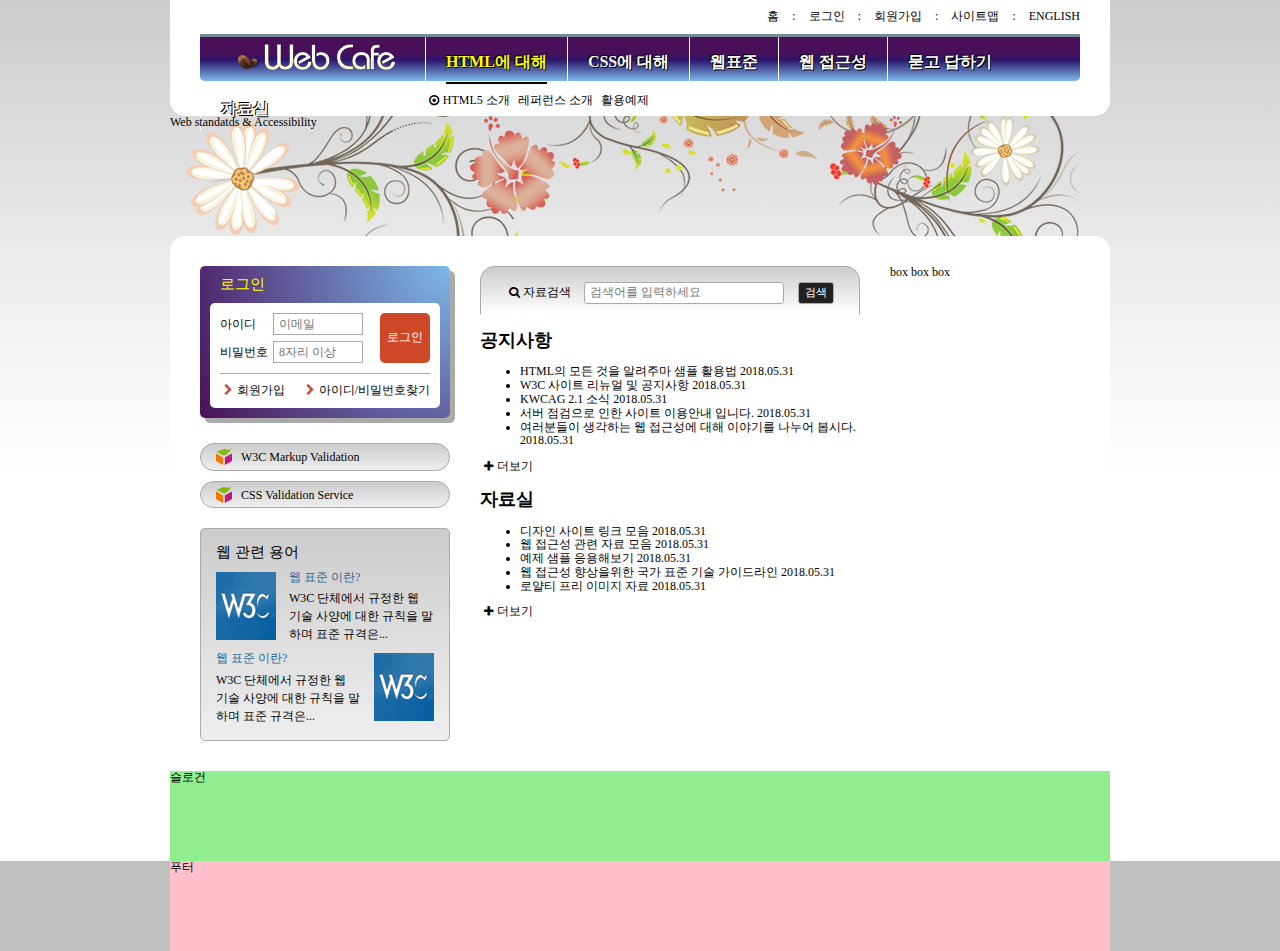
==== index.html @ 747161dc "공지사항 및 자료실 마크업" ====
<!DOCTYPE html>
<html lang="ko">
<head>
    <meta charset="UTF-8">
    <title>웹카페-HTML5, CSS3, 웹표준, 웹접근성</title>
    <link rel="stylesheet" href="css/style.css">
</head>
<body>
    <div class="contaiber">
        <header class="header">
            <h1 class="logo"><a href="#"><img src="./images/logo.png" alt="Web cafe"></a></h1>
              <ul class="member">
                  <li><a href="#">홈</a><span class="divider" aria-hidden="true">:</span></li>
                  <li><a href="#">로그인</a><span class="divider" aria-hidden="true">:</span></li>
                  <li><a href="#">회원가입</a><span class="divider" aria-hidden="true">:</span></li>
                  <li><a href="#">사이트맵</a><span class="divider" aria-hidden="true">:</span></li>
                  <li><a href="#">english</a></li>
              </ul>
              <!-- <ul class="member">
                <li class="first"><a href="#">홈</a></li>
                <li><a href="#">로그인</a></li>
                <li><a href="#">회원가입</a></li>
                <li><a href="#">사이트맵</a></li>
                <li><a href="#">english</a></li>
            </ul> -->
            <nav class="navigation">
                <h2 class="a11y-hidden">메인 메뉴</h2>
                <ul class="menu reset-list" >
                  <li class="menu-item menu-act">
                    <a  href="#" role="button" class="menu-item-button">HTML에 대해</a>
                    <ul class="sub-menu sub-menu1 reset-list">
                      <li>
                        <a class="icon-dot-circled" href="#">HTML5 소개</a>
                      </li>
                      <li>
                        <a href="#">레퍼런스 소개</a>
                      </li>
                      <li>
                        <a href="#">활용예제</a>
                      </li>
                    </ul>
                  </li>
                  <li class="menu-item">
                    <a  href="#" role="button" class="menu-item-button">CSS에 대해</a>
                    <ul class="sub-menu sub-menu2 reset-list">
                      <li>
                        <a href="#">CSS 소개</a>
                      </li>
                      <li>
                        <a href="#">CSS2 VS CSS3</a>
                      </li>
                      <li>
                        <a href="#">CSS 애니메이션</a>
                      </li>
                      <li>
                        <a href="#">CSS Framework</a>
                      </li>
                    </ul>
                  </li>
                  <li class="menu-item">
                    <a  href="#" role="button" class="menu-item-button">웹표준</a>
                    <ul class="sub-menu sub-menu3 reset-list">
                      <li>
                        <a href="#">웹표준 이란?</a>
                      </li>
                      <li>
                        <a href="#">W3C</a>
                      </li>
                      <li>
                        <a href="#">HTML5의 현재와 미래</a>
                      </li>
                    </ul>
                  </li>
                  <li class="menu-item">
                    <a  href="#" role="button" class="menu-item-button">웹 접근성</a>
                    <ul class="sub-menu sub-menu4 reset-list">
                      <li>
                        <a href="#" class="icon-dot-circled">웹 접근성의 개요</a>
                      </li>
                      <li>
                        <a href="#" class="icon-dot-circled">장애 환경의 이해</a>
                      </li>
                      <li>
                        <a href="#" class="icon-dot-circled">장차법</a>
                      </li>
                      <li>
                        <a href="#" class="icon-dot-circled">웹 접근성 품질마크</a>
                      </li>
                    </ul>
                  </li>
                  <li class="menu-item">
                    <a  href="#" role="button" class="menu-item-button">묻고 답하기</a>
                    <ul class="sub-menu sub-menu5 reset-list">
                      <li>
                        <a href="#">묻고 답하기</a>
                      </li>
                      <li>
                        <a href="#">FAQ</a>
                      </li>
                      <li>
                        <a href="#">1대1 질문</a>
                      </li>
                      <li>
                        <a href="#">웹표준</a>
                      </li>
                      <li>
                        <a href="#">웹 접근성</a>
                      </li>
                    </ul>
                  </li>
                  <li class="menu-item">
                    <a  href="#" role="button" class="menu-item-button">자료실</a>
                    <ul class="sub-menu sub-menu6 reset-list">
                      <li>
                        <a href="#">공개 자료실</a>
                      </li>
                      <li>
                        <a href="#">이미지 자료실</a>
                      </li>
                      <li>
                        <a href="#">웹표준 자료실</a>
                      </li>
                      <li>
                        <a href="#">웹 접근성 자료실</a>
                      </li>
                    </ul>
                  </li>
                </ul>
            </nav>
        </header>
        <div class="visual">
            <div class="visual-text">
                Web standatds &amp; Accessibility
            </div>
        </div>
        <main class="main">
          <div class="group group1">
            <section class="login">
              <h2 class="login-heading">로그인</h2>
              <form method="POST" action="https://formspree.io/seulbinim@gmail.com" class="login-form">
                <fieldset>
                  <legend>회원 로그인 폼</legend>
                  <div class="user-email">
                    <label for="userEmail">아이디</label>
                    <input type="email" id="userEmail" name="userEmail" required placeholder="이메일">
                  </div>
                  <div class="user-pw">
                    <label for="userPw">비밀번호</label>
                    <input type="password" id="userPw" name="userPw" required placeholder="8자리 이상">
                  </div>
                  <button type="submit" class="btn-login">로그인</button>
                </fieldset>
              </form>
              <ul class="member-service">
                <li><span class="icon-right-open"></span><a href="#">회원가입</a></li>
                <li><span class="icon-right-open"></span><a href="#">아이디/비밀번호찾기</a></li>
              </ul>
            </section>
            <section class="vaildation">
              <h2 class="a11y-hidden">유효성 검사 배너</h2>
              <ul class="validation-list">
                <li>
                  <a href="https://validator.w3.org/" target="_blank" title="마크업 유효성 검사 사이트로 이동(새창)">
                    W3C Markup Validation
                  </a>
                </li>
                <li>
                  <a href="https://jigsaw.w3.org/css-validator/" target="_blank" title="CSS 유효성 검사 사이트로 이동(새창)">
                    CSS Validation Service
                  </a>
                </li>
              </ul>
             </section>
             <section class="term">
              <h2 class="term-heading">웹 관련 용어</h2>
              <dl class="term-list">             
                <div>
                  <dt class="term-list-subject">웹 표준 이란?</dt>
                  <dd class="term-list-thumbnail">
                    <img src="images/web_standards.gif" alt="W3C 로고">
                  </dd>
                  <dd class="term-list-brief">
                    W3C 단체에서 규정한 웹 기술 사양에 대한 규칙을 말하며 표준 규격은...
                  </dd>
                </div>
                <div>
                  <dt class="term-list-subject">웹 표준 이란?</dt>
                  <dd class="term-list-thumbnail">
                    <img src="images/web_standards.gif" alt="W3C 로고">
                  </dd>
                  <dd class="term-list-brief">
                    W3C 단체에서 규정한 웹 기술 사양에 대한 규칙을 말하며 표준 규격은...
                  </dd>
                </div>
              </dl>
            </section>
          </div>
            <div class="group group2">
              <section class="search-form">
                <h2 class="a11y-hidden">검색</h2>
                <form method="POST" action="https://formspree.io/seulbinim@gmail.com"></form>
                <fieldset>
                  <legend>검색 폼</legend>
                  <div class="flexbox">
                    <label for="search"><span class="icon-search"></span>자료검색</label>
                    <input type="search" id="search" name="search" required placeholder="검색어를 입력하세요">
                    <button type="submit" class="btn-search">검색</button>
                  </div>
                </fieldset>
              </section>
              <div class="board">
                <section class="notice tab-act">
                  <h2 class="tab notice-heading" id="notice-heading">공지사항</h2>
                  <ul class="notice-list">
                    <li>
                      <a href="#">HTML의 모든 것을 알려주마 샘플 활용법</a>
                      <time datetime="2018-05-31T13:53:45">2018.05.31</time>
                    </li>
                    <li>
                      <a href="#">W3C 사이트 리뉴얼 및 공지사항</a>
                      <time datetime="2018-05-31T13:53:45">2018.05.31</time>
                    </li>
                    <li>
                      <a href="#">KWCAG 2.1 소식</a>
                      <time datetime="2018-05-31T13:53:45">2018.05.31</time>
                    </li>
                    <li>
                      <a href="#">서버 점검으로 인한 사이트 이용안내 입니다.</a>
                      <time datetime="2018-05-31T13:53:45">2018.05.31</time>
                    </li>
                    <li>
                      <a href="#">여러분들이 생각하는 웹 접근성에 대해 이야기를 나누어 봅시다.</a>
                      <time datetime="2018-05-31T13:53:45">2018.05.31</time>
                    </li>
                  </ul>
                  <a href="#" class="icon-plus notice-more" title="공지사항" aria-labelledby="notice-heading">더보기</a>
                </section>
                <section class="pds">
                  <h2 class="tab pds-heading" id="pds-heading">자료실</h2>
                  <ul class="pds-list">
                    <li>
                      <a href="#">디자인 사이트 링크 모음</a>
                      <time datetime="2018-05-31T13:53:45">2018.05.31</time>
                    </li>
                    <li>
                      <a href="#">웹 접근성 관련 자료 모음</a>
                      <time datetime="2018-05-31T13:53:45">2018.05.31</time>
                    </li>
                    <li>
                      <a href="#">예제 샘플 응용해보기</a>
                      <time datetime="2018-05-31T13:53:45">2018.05.31</time>
                    </li>
                    <li>
                      <a href="#">웹 접근성 향상을위한 국가 표준 기술 가이드라인</a>
                      <time datetime="2018-05-31T13:53:45">2018.05.31</time>
                    </li>
                    <li>
                      <a href="#">로얄티 프리 이미지 자료</a>
                      <time datetime="2018-05-31T13:53:45">2018.05.31</time>
                    </li>
                  </ul>
                  <a href="#" class="icon-plus pds-more" title="자료실" aria-labelledby="pds-heading">더보기</a>
                </section>
              </div>
            </div>
            <div class="group group3">
              <span>box</span>
              <span>box</span>
              <span>box</span>
            </div>
        </main>
        <article class="slogan">슬로건</article>
        <footer class="footer">
            <div class="footer-content">푸터</div>
        </footer>
    </div>
</body>
</html>
---- css/style.css ----
@import url(//spoqa.github.io/spoqa-han-sans/css/SpoqaHanSansNeo.css);
@import url(./fontello.css);
@import url(./normalize.css);

/* 숨김 컨텐츠 */
.a11y-hidden, legend{
    background-color: burlywood;
    /* display: none; 잘못된 방법*/
    position: absolute;
    /* top: -9999px; */
    width: 1px;
    height: 1px;
    margin: -1px;
    overflow: hidden;
    clip: rect(0 0 0 0);
    clip-path: polygon(0 0, 0 0, 0 0); /*점안보이게하기위해*/
}
/* 스타일 초기화 */
.reset-list{
    list-style: none;
    margin: 0;
    padding-left: 0;
}
html{
    font-size: 10px;
}
body{
    font-size: 1.2rem;
    font-family: 'Spoqa Han Sans Neo', 'sans-serif'; 
    font-weight: 300;
    background: url(./images/bg_flower.png) no-repeat 50% 0, 
    linear-gradient(180deg,#ccc 0%, #eee 30%, #fff 50%, #fff 100%); /**/
    background-color: #ccc; /*유지보수를 위해 밑에넣는다 개별속성으로 넣는다*/
}
body *, body *::before, body *::after{
    box-sizing: border-box;
}
/* 링크 스타일 */
a{
    text-decoration: none;
    color: inherit;
}
.header, .visual, .main, .slogan, .footer-content{
    width: 940px;
    margin: 0 auto;
}
/* 헤더 */
.header{
    background-color: #fff;
    /* height: 10vh; */
    /* border-top: 1px solid transparent; */
    position: relative;
    padding: 0 30px 35px;
    border-radius: 0 0 15px 15px;
}  
/* 로고 */
.logo{
    margin: 0;
    position: absolute;
    top: 41px;
    left: 64px;
    font-size: 100%;
    line-height: 1;
}

/* .logo a, .logo img{
    display: block;
} */
/* 안내링크 */
.member{
    margin: 0;
    list-style: none;
    padding-left: 0;
    text-align: right;
    font-size: 0;
    padding:  5px 0;
    position: relative;
    right: -10px;
}
.member li{
    display: inline-block;
    font-size: 1.2rem;
}
/* .member li::before{
    content: ":";
} */
.member a{
    display: inline-block;
    padding: 5px 10px;
    text-transform: uppercase;
}
.divider{
    margin: 0 3px;
}
/* .member li:nth-child(n+2)::before{
    content: "|" ;
} */
/* .first::before{
    content: none !important;
} */
/* 메인메뉴 */
.menu{
    /* box-shadow: 0 -3px 0 0 lightslategray;  y축을 음수로 해야 올라온다 */
    border-top:  3px solid lightslategray;
    background: #7db9e8 linear-gradient(to bottom, #491059 0%,#491059 24%,#491059 37%,#2b146d 52%,#7db9e8 100%); 
    border-radius: 0 0 5px 5px;  /*x축/ y축*/
    height: 47px;
    /* padding-left: 225px; */
}
.menu a{
    outline: 0;
}
.menu-item{
    position: relative;
    float: left;
    border-left: 1px solid #fff;
}
.menu-item-button{
    padding: 2px 20px 0;
    line-height: 45px;
    display: block;
    color:#fff;
    font-size: 1.6rem;
    font-weight: 700;
    text-shadow: 1px 1px 0 #000, -1px -1px 0 #000;
}
.menu-act .menu-item-button{
    color: #ff0;
    /* border-bottom:  2px solid #000; */
}
.menu-act .menu-item-button::after{
    content: "";
    display: block;
    background-color: #000;
    height: 2px;
    margin-top: -2px;
} 
.menu-item:first-child{
    margin-left: 225px;
}
.sub-menu{
    position: absolute;
    display: none;
    top: 47px;
    white-space: nowrap; /*공백처리*/
}
.menu-act .sub-menu{
    display: block;
}
.sub-menu1, .sub-menu2, .sub-menu3{
    /* display: block; */
    /* top: 0; */
    left: 0;
}
.sub-menu4, .submenu5, .submenu6{
    /* display: block; */
    /* top: 0; */
    right: 0;
}

.sub-menu li{
    display: inline-block;
}
/* .sub-menu a::before{
    content: "/f192";
}
.sub-menu a:hover::before, .sub-menu a:focus::before{
    content: '\e800';
} */
.sub-menu a{
    display: inline-block;
    padding: 10px 0 8px;
    margin-right: 5px;
}
.sub-menu a:hover, .sub-menu a:focus{
    color: #f00;
}
/* 비주얼 애니메이션 */
@keyframes textAni{
    0%{     /*애니메이션 구간*/
        font-size: 12px;
        color: rgba(0,0,0,0);  /*마지막이 투명도*/
        /* padding: 0; */
        /* position: absolute; */
        /* top: 0;
        left: 0; */
        transform: translate(0,0);
    }
    100%{
        font-size: 24px;
        color: rgba(0,0,0,1);
        /* padding: 75px 0 0 400px; */
        /* top: 75px;
        left: 400px; */
        transform: translate(400px,75px);
    }
}
@keyframes bgAni{
    0%{
        opacity:1;
    }
    100%{
        opacity: 0;
    }
}
.visual{
    /* background-color: salmon; */
    height: 120px;
    position: relative;
}
.visual::before, .visual::after{
    content: "";
    position: absolute;
    top: 0;
    left: 0;
    width: 100%;
    height: 100%;
    background-repeat: no-repeat;
    animation-name: bgAni;
    animation-duration: 2000ms;
    /* animation-iteration-count: 3; */
    animation-iteration-count: infinite;  /*반복*/
    animation-direction: alternate;
}
.visual::before{
    background-image: url(./images/ani_flower_01.png), url(./images/ani_flower_02.png);
    background-position: 0 -10px, 670px 0; /*시작점*/
}
.visual::after{
    /* background: url(./images/ani_flower_03.png) no-repeat 300px 0, 
    url(./images/ani_flower_04.png) no-repeat 800px 0; 시작점 */
    background-image: url(./images/ani_flower_03.png), url(./images/ani_flower_04.png);
    background-position: 300px 0, 800px 0; /*시작점*/
    animation-delay: 1000ms;
}
.visual-text{
    font-family: Georgia, 'Times New Roman', Times, serif;
    position: absolute;
    z-index: 10;
    animation-name: textAni;
    animation-duration: 2000ms;  /*실행시간*/
    animation-fill-mode: forwards;  /*끝난상태로 유지*/
    /* width: 500px; */
    /* display: inline-block; */
}
/* 메인콘텐츠 */
.main{
    background-color: #fff;
    border-radius: 15px 15px 0 0;
    /* height: 60vh; */
    /* border: 10px solid green; */
    /* overflow: hidden; */ 
    /* padding: 30px 15px;  30은 위아래 0은 양옆 */
    /* margin:30 15px; */
    /* width: 910px; */
    /* box-sizing: border-box; */
    display: flex;
    flex-direction: row;
    justify-content: space-between;
    padding: 30px;
    min-height: 400px;
    /* align-items: center;  */
}
/* .main::after{
    content: "";
    display: block;
    clear: both;
} */
/* .group{
    height: 60vh;
    margin: 0 15px;
}*/
.group1{
    /* background-color: violet; */
    /* float: left; */
    width: 250px;
    /* border: 2px solid red; */
    /* background-color: cornflowerblue; */
}
.group2{
    /* background-color: aqua; */
    width: 380px;
    /* float: left; */
    /* order: -1 */
}
.group3{
    /* background-color: sandybrown; */
    /* float: left; */
    width: 190px;
}
/* 로그인 */
.login{
    background: radial-gradient(circle at right top, #7db9e8, #491059 );
    border-radius: 5px;
    box-shadow: 5px 5px 0 0 #aaa;
    padding: 10px;
}
.login-heading{
    margin: 0;
    font-size: 1.5rem;
    font-weight: 500;
    color: #ff0;
    text-indent:  10px;
}
.login-form{
    background: #fff;
    border-radius: 5px 5px 0 0;
    padding: 10px 10px 0 10px;
    margin-top: 10px;
}
.login-form fieldset{
    margin: 0;
    padding: 0 0 10px 0;
    border: 0;
    border-bottom: 1px solid #aaa;
    position: relative;
}
.user-pw{
    margin-top: 6px;
}
.login-form label{
    display: inline-block;
    width: 50px;
}
.login-form input{
    width: 90px;
    height: 22px;
    padding: 1px 1px 1px 5px;
    border: 1px solid #aaa;
}
.btn-login{
    position: absolute;
    top: 0;
    right: 0;
    background-color: #ce4827;
    padding: 0;
    border: 0;
    color: #fff;
    width: 50px;
    height: 50px;
    border-radius: 5px;
}
.member-service{
    background-color: #fff;
    padding: 5px 10px;
    margin: 0;
    list-style-type: none;
    border-radius: 0 0 5px 5px;
    display: flex;
    justify-content: space-between;
}
.member-service a{
    display: inline-block;
    padding: 5px 0;
}
.member-service .icon-right-open{
    color: #ce4827;
}
/* 유효성 검사 배너 */
.validation-list{
    margin: 25px 0 0 0 ;
    padding-left: 0;
    list-style-type: none;
}
.validation-list a{ /*a로 해야 전체가 링크로 된다*/
    display: block;
    border: 1px solid #aaa;
    border-radius: 20px;
    margin-top: 10px;
    padding: 7px 5px 5px 40px;
    background: url(./images/validation_icon.png) no-repeat 15px 50%,
    linear-gradient(180deg, #ccc, #eee);
    background-color: #ccc;
}
/*웹 관련 용어*/
.term{
    margin-top: 20px;
    background: #ccc linear-gradient(180deg, #ccc, #eee);
    border: 1px solid #aaa;
    border-radius: 5px;
    padding: 15px ;
}
.term-heading{
    margin: 0;
    font-size: 1.5rem;
    font-weight: 500;
}
.term-list{
    margin: 10px 0 0 0;
}
.term-list-thumbnail, .term-list-brief{
    margin-left: 0;
}
.term-list-subject, .term-list-brief{
    width: 145px;
}
.term-list-subject{
    color: #296897;
    margin-top: -1px;
}
.term-list-brief{
    margin-top: 5px;
    line-height: 1.5;
    /* text-align: justify; */
}
.term-list > div::after{
    content: "";
    display: block;
    clear: both;
}
.term-list > div{ /*직계자식*/
    /* overflow:hidden; */
    margin-top: 10px;
}
.term-list img{
    /* display: block; */
    vertical-align: top;
}
.term-list div:nth-child(odd) .term-list-subject,
.term-list div:nth-child(odd) .term-list-brief{
    float: right;
}
.term-list div:nth-child(odd) .term-list-thumbnail{
    float: left;
}
.term-list div:nth-child(even) .term-list-subject,
.term-list div:nth-child(even) .term-list-brief{
    float: left;
}
.term-list div:nth-child(even) .term-list-thumbnail{
    float: right;
}
/* 검색 폼 */
.search-form{
    background:#ccc linear-gradient(180deg, #ccc, #fff);
    border: 1px solid #aaa;
    border-bottom-color: #fff;
    padding: 15px 25px 10px;
    border-radius: 15px 15px 0 0;
}
.search-form fieldset{
    margin: 0;
    padding: 0;
    border: 0;
    
    
}
.search-form .flexbox{
    display: flex;
    justify-content: space-between;
    align-items: center;

}
.search-form input{
    width: 200px;
    border: 1px solid #aaa;
    padding: 1px 1px 1px 5px;
    height: 22px;
    border-radius: 3px;
}
.btn-search{
    border: 1px solid #aaa;
    border-radius: 3px;
    background-color: #212121;
    color: #fff;
    padding: 3 10px;
    height: 22px;
    font-size: 1.1rem;
}
/* 플렉스 박스 배치 */
/* .group3{
    display: flex;
    justify-content: space-between;
    background-color: yellow;
} */
/* .group3::before{
    content: "";
}
.group3 span{
    border: 1px solid red;

}
.group3 span:nth-child(n+2){
    margin-left: auto;
} */
/* 슬로건 */
.slogan{
    background-color: lightgreen;
    height: 10vh;
    /* clear: both; float랑 겹치지 않게 하기위해
    margin-top: 200px; */
}
/* .slogan::before{
    content: "첫번째 자식요소입니다.";
}
.slogan::after{
    content: "마지막 자식요소입니다.";
} */


.footer{
    background-color: silver;
}

.footer-content{
    background-color: pink;
    height: 10vh;
}
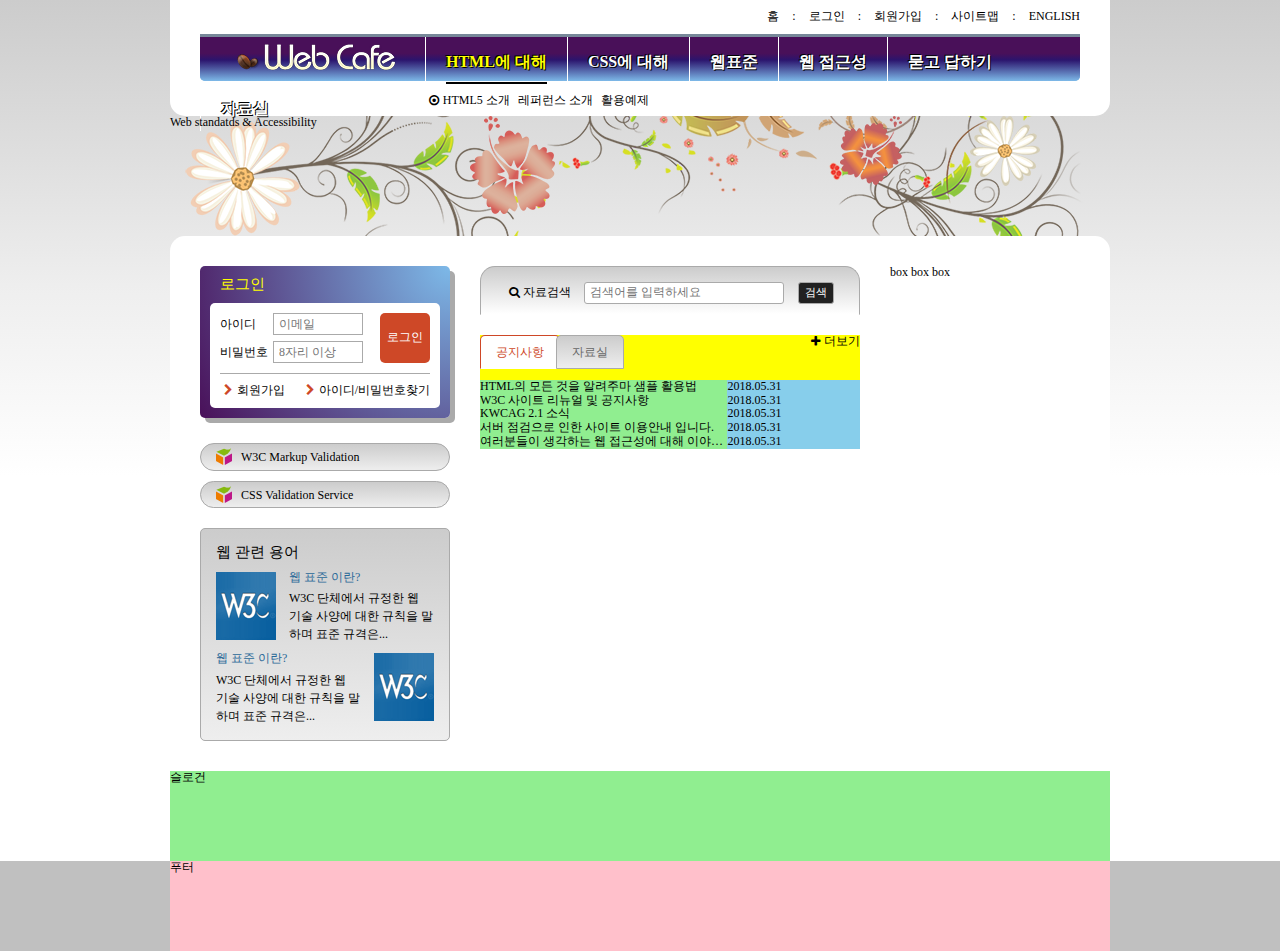
==== commit dec73c0e: "공지사항 및 자료실 디자인 일부 완성" ====
--- a/index.html
+++ b/index.html
@@ -210,7 +210,7 @@
               </section>
               <div class="board">
                 <section class="notice tab-act">
-                  <h2 class="tab notice-heading" id="notice-heading">공지사항</h2>
+                  <h2 class="tab notice-heading" id="notice-heading" tabindex="0">공지사항</h2>
                   <ul class="notice-list">
                     <li>
                       <a href="#">HTML의 모든 것을 알려주마 샘플 활용법</a>
@@ -236,7 +236,7 @@
                   <a href="#" class="icon-plus notice-more" title="공지사항" aria-labelledby="notice-heading">더보기</a>
                 </section>
                 <section class="pds">
-                  <h2 class="tab pds-heading" id="pds-heading">자료실</h2>
+                  <h2 class="tab pds-heading" id="pds-heading" tabindex="0">자료실</h2>
                   <ul class="pds-list">
                     <li>
                       <a href="#">디자인 사이트 링크 모음</a>
--- a/css/style.css
+++ b/css/style.css
@@ -483,6 +483,71 @@
 .group3 span:nth-child(n+2){
     margin-left: auto;
 } */
+/*공지사항 및 자료실*/
+.board{
+    background-color: yellow;
+    position: relative;
+    padding-top: 45px;
+    margin-top: 20px;
+}
+.notice-list, .notice-more, .pds-more, .pds-list{
+    display: none;
+}
+.tab-act .notice-list, .tab-act .notice-more,
+.tab-act .pds-list, .tab-act .pds-more{
+    display: block;
+}
+.tab{
+    border: 1px solid #aaa;
+    border-radius: 5px 5px 0 0;
+    background: #ccc linear-gradient(180deg, #ccc, #eee);
+    font-size: 1.2rem;
+    font-weight: 400;
+    color: #666;
+    padding: 10px 15px 8px;
+    margin: 0;
+    position: absolute;
+    top: 0;
+    cursor: pointer;
+}
+.tab-act .tab{
+    color: #ce4827;
+    background: #fff;
+    border-color: #ce4827 #ce4827 #fff #ce4827;
+}
+.notice-heading{
+    left: 0;
+}
+.pds-heading{
+    left: 76px;
+}
+.notice-list, .pds-list{
+    list-style-type: none;
+    padding-left: 0;
+    margin: 0;
+    background-color: skyblue;
+}
+.notice-list li, .pds-list li{
+    display: flex;
+    /* justify-content: space-between; */
+}
+.notice-list a, .pds-list a{
+    background-color: lightgreen;
+    /* margin-right: auto; */
+    /* flex-grow: 1; */
+    text-overflow: ellipsis;
+    white-space: nowrap;
+    overflow: hidden;
+    width: 280px;
+}
+.notice-list time, .pds-list time{
+    width: 150px;
+}
+.notice-more, .pds-more{  /*.board > section > a*/
+    position: absolute;
+    top: 0;
+    right: 0;    
+}
 /* 슬로건 */
 .slogan{
     background-color: lightgreen;
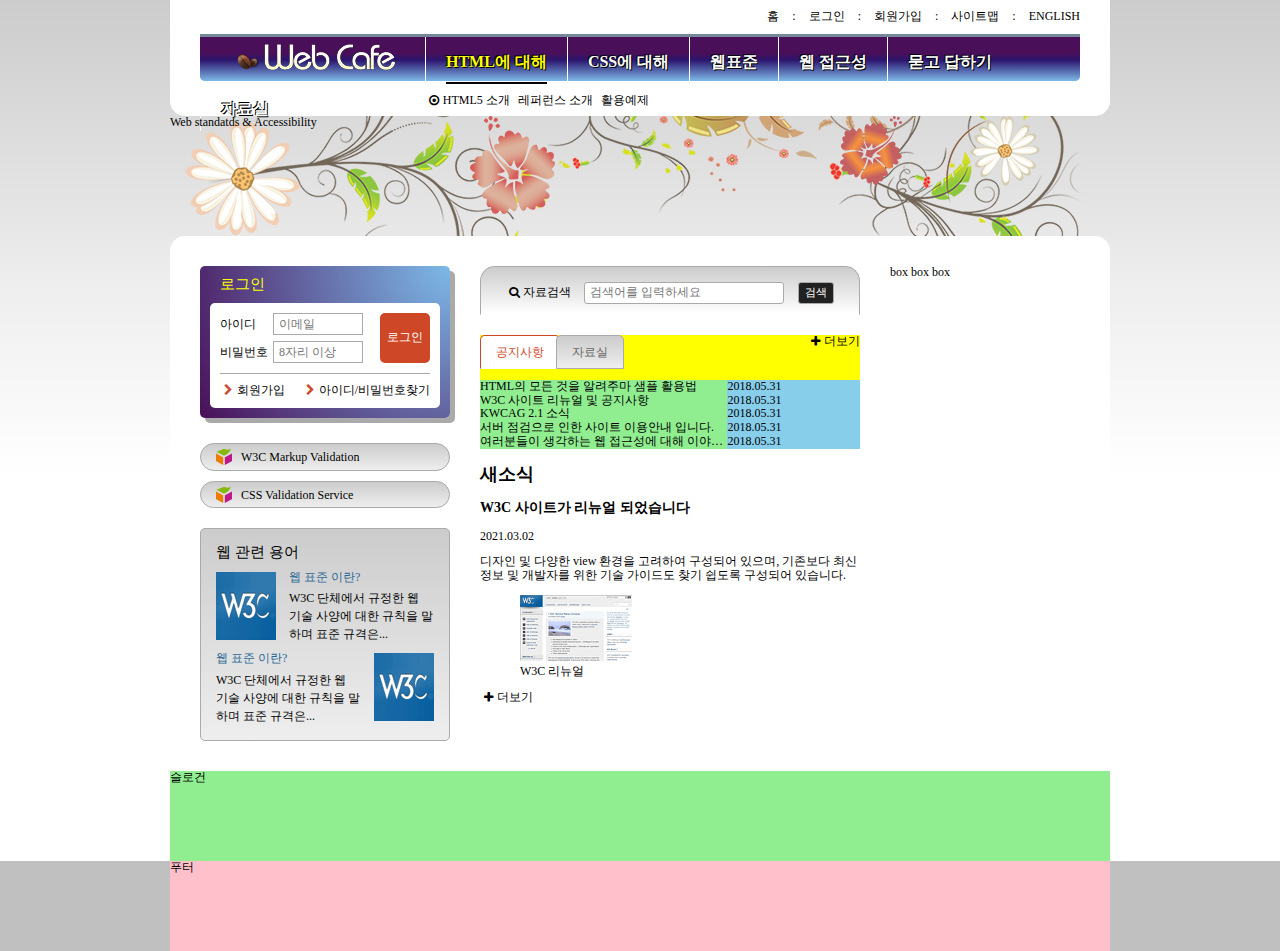
==== commit 008aa0e6: "새소식 마크업" ====
--- a/index.html
+++ b/index.html
@@ -262,6 +262,23 @@
                   <a href="#" class="icon-plus pds-more" title="자료실" aria-labelledby="pds-heading">더보기</a>
                 </section>
               </div>
+              <section class="news">
+                <h2 class="news-heading" id="newsTitle">새소식</h2>
+                <article class="news-item">
+                  <h3 class="news-item-heading">W3C 사이트가 리뉴얼 되었습니다</h3>
+                  <time class="news-item-date" datetime="2021-03-02T13:57:28">2021.03.02</time>
+                  <p class="news-item-brief">
+                    디자인 및 다양한 view 환경을 고려하여 구성되어 있으며, 
+                    기존보다 최신 정보 및 개발자를 위한 기술 가이드도 
+                    찾기 쉽도록 구성되어 있습니다.
+                  </p>
+                  <figure class="news-item-thumbnail">
+                    <img src="./images/news.gif" alt="">
+                    <figcaption>W3C 리뉴얼</figcaption>
+                  </figure>
+                </article>
+                <a href="#" class="news-more icon-plus" aria-labelledby="newsTitle">더보기</a>
+              </section>
             </div>
             <div class="group group3">
               <span>box</span>
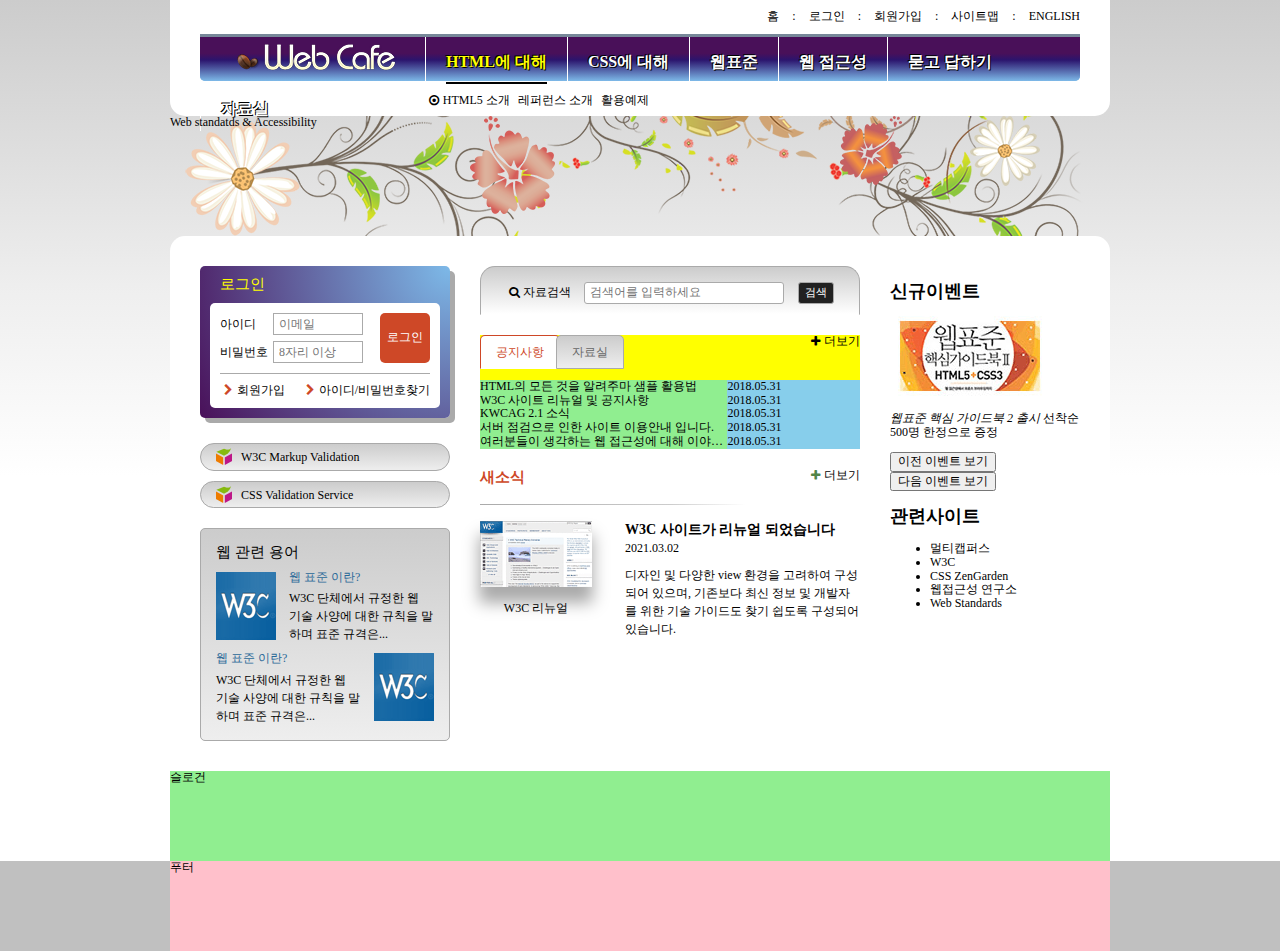
==== commit 989bd0a9: "신규 이벤트 및 관련 사이트 마크업" ====
--- a/index.html
+++ b/index.html
@@ -281,9 +281,34 @@
               </section>
             </div>
             <div class="group group3">
-              <span>box</span>
-              <span>box</span>
-              <span>box</span>
+              <div class="gradient-box">
+                <section class="event">
+                  <h2 class="event-heading">신규<span class="point-color">이벤트</span></h2>
+                  <div id="eventDetail">
+                    <span class="drop-shadow"><img src="/images/free_gift.gif" alt="이벤트 경품: 웹 표준 핵심 가이드북 2 도서"></span>
+                    <p class="event-brief">
+                      <em>웹표준 핵심 가이드북 2 출시</em> 선착순 500명 한정으로 증정
+                    </p>
+                  </div>
+                  <div class="btn-event">
+                    <button type="button" class="btn-event-prev">이전 이벤트 보기</button>
+                    <button type="button" class="btn-event-next">다음 이벤트 보기</button>
+                    <!-- <button type="button" class="btn-event-prev" aria-label="이전 이벤트 보기"></button>
+                    <button type="button" class="btn-event-next" aria-label="다음 이벤트 보기"></button> -->
+                  </div>
+                </section>
+                <section class="related">
+                  <h2 class="related-heading">관련<span class="point-color">사이트</span>
+                  </h2>
+                  <ul class="rekated">
+                    <li><a href="#">멀티캡퍼스</a></li>
+                    <li><a href="#">W3C</a></li>
+                    <li><a href="#">CSS ZenGarden</a></li>
+                    <li><a href="#">웹접근성 연구소</a></li>
+                    <li><a href="#">Web Standards</a></li>
+                  </ul>
+                </section>
+              </div>
             </div>
         </main>
         <article class="slogan">슬로건</article>
--- a/css/style.css
+++ b/css/style.css
@@ -1,6 +1,12 @@
 @import url(//spoqa.github.io/spoqa-han-sans/css/SpoqaHanSansNeo.css);
 @import url(./fontello.css);
 @import url(./normalize.css);
+/*css변수*/
+:root{
+    --promary-color: #ce4827;
+    --secondary-color: #eaac2e;
+    --silver: #aaa;
+}
 
 /* 숨김 컨텐츠 */
 .a11y-hidden, legend{
@@ -548,6 +554,60 @@
     top: 0;
     right: 0;    
 }
+/*새소식*/
+.news{
+    margin-top: 20px;
+    position: relative;
+}
+.news::before{
+    content: "";
+    position: absolute;
+    top: 35px;
+    left: 0;
+    width: 100%;
+    height: 1px;
+    background: #aaa linear-gradient(90deg,  #aaa, #ccc 50%, #fff 70%, #fff 100%);
+}
+.news-heading{
+    margin: 0;
+    font-size: 1.5rem;
+    color: var(--promary-color);
+}
+.news-item {
+    position: relative;
+    padding-left: 145px;
+    margin-top: 35px;
+
+}
+.news-item-heading{
+    margin: 0 0 5px 0;
+}
+.news-item-brief{
+    margin: 10px 0 0 0;
+    line-height: 1.5;
+}
+.news-item-thumbnail{
+    margin: 0;
+    position: absolute;
+    top: 0;
+    left: 0;
+    text-align: center;
+}
+.news-item-thumbnail img{
+    display: block;
+    margin-bottom: 15px;
+    box-shadow: 0 15px 15px 1px var(--silver);
+}
+.news-more{
+    position: absolute;
+    top: -8px;
+    right: -8px;
+    padding: 8px;
+
+}
+.news-more::before{
+    color:hsla(110, 30%, 40%, 1)
+}
 /* 슬로건 */
 .slogan{
     background-color: lightgreen;
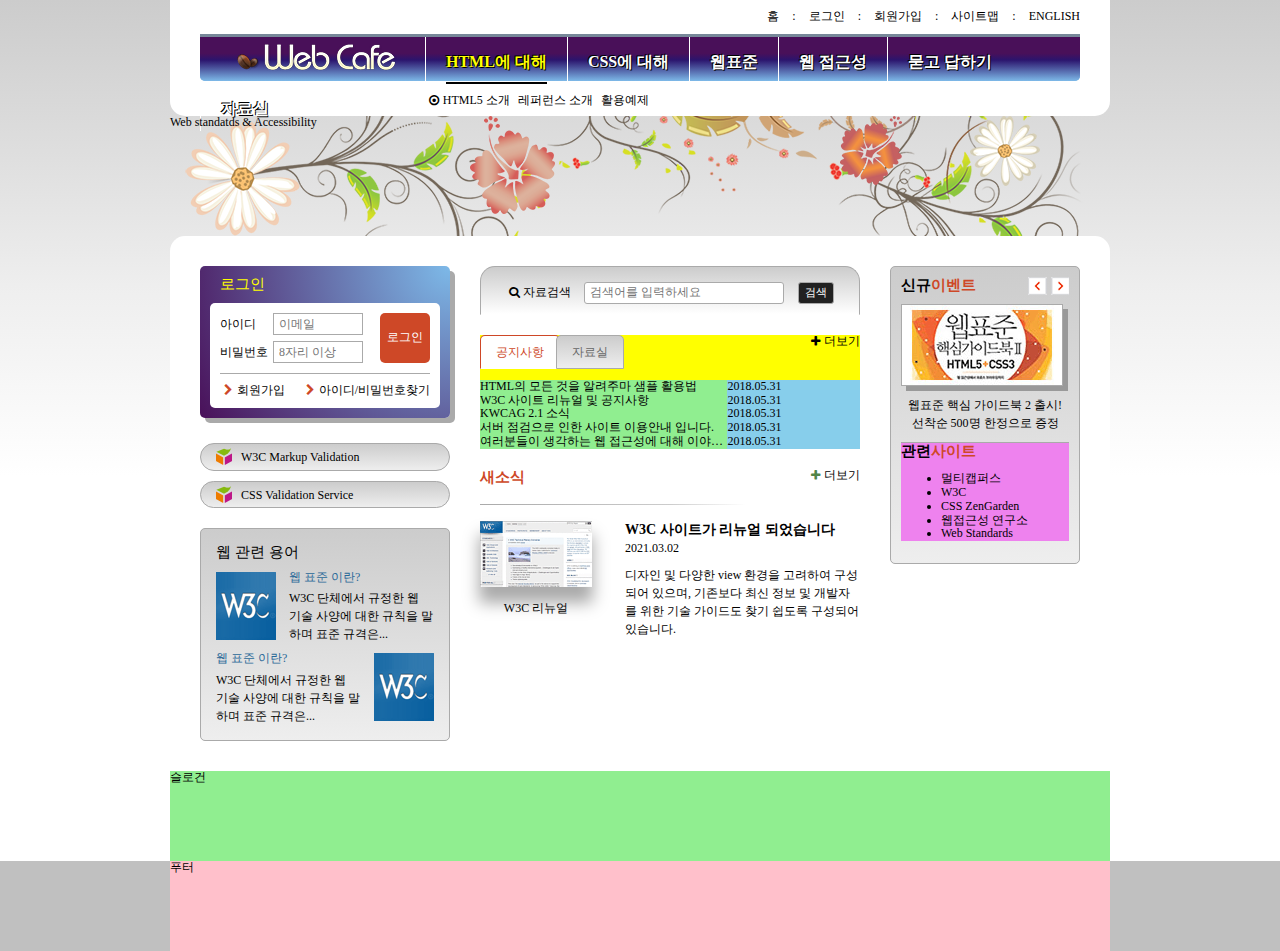
==== commit 6544ff9e: "신규 이벤트 디자인" ====
--- a/index.html
+++ b/index.html
@@ -287,7 +287,7 @@
                   <div id="eventDetail">
                     <span class="drop-shadow"><img src="/images/free_gift.gif" alt="이벤트 경품: 웹 표준 핵심 가이드북 2 도서"></span>
                     <p class="event-brief">
-                      <em>웹표준 핵심 가이드북 2 출시</em> 선착순 500명 한정으로 증정
+                      <em>웹표준 핵심 가이드북 2 출시!</em> 선착순 500명 한정으로 증정
                     </p>
                   </div>
                   <div class="btn-event">
--- a/css/style.css
+++ b/css/style.css
@@ -608,6 +608,73 @@
 .news-more::before{
     color:hsla(110, 30%, 40%, 1)
 }
+/*신규 이벤트*/
+.gradient-box{
+    background: #ccc linear-gradient(180deg, #ccc, #eee);
+    border-radius: 5px;
+    border: 1px solid #aaa;
+    padding: 10px;
+}
+.point-color{
+    color: #ce4827;
+}
+.drop-shadow{ /*img 보다 다른 방법*/
+    display: inline-block;
+    border: 1px solid #aaa;
+    box-shadow: 5px 5px 0 0 #999;
+}
+.event{
+    position: relative;
+    border-bottom: 1px solid #aaa;
+    /* padding-bottom: 10px; */
+}
+.event img{
+    vertical-align: top;
+}
+.event-brief{
+    text-align: center;
+    /* font-size: 14px; */
+    margin: 10px 0 ;
+    line-height: 1.5;
+}
+.event-brief em{
+    font-style: normal;
+    display: block;
+}
+.btn-event{
+    height: 18px;
+    overflow: hidden;
+    position: absolute;
+    top: 0;
+    right: 0;
+}
+.btn-event button{ /*높이 해결법*/
+    /* width: 19px; */
+    /* height: 18px; */
+    /* border: 0; */
+    /* padding: 18px 0 0 0; */
+    /* background-color: brown;
+    background-image: url(./images/back_forward.png);
+    background-repeat: no-repeat; */
+    /* background:brown url(./images/back_forward.png) no-repeat; 단축했을때 버튼이 안바뀌는 이유 background구체성이 더높아서 position 무시 position이 00을 기본으로 같는다 */
+}
+.btn-event-prev, .btn-event-next{
+    width: 19px;
+    height: 0;
+    border: 0;
+    padding: 18px 0 0 0;
+    background: url(./images/back_forward.png) no-repeat;
+}
+.btn-event-next{
+    background-position: -35px 0 ; /* !important,  x좌표, y좌표*/
+}
+.related{
+    background-color: violet;
+}
+.event-heading, .related-heading{
+    font-size: 1.5rem;
+    margin: 0 0 10px 0;
+}
 /* 슬로건 */
 .slogan{
     background-color: lightgreen;
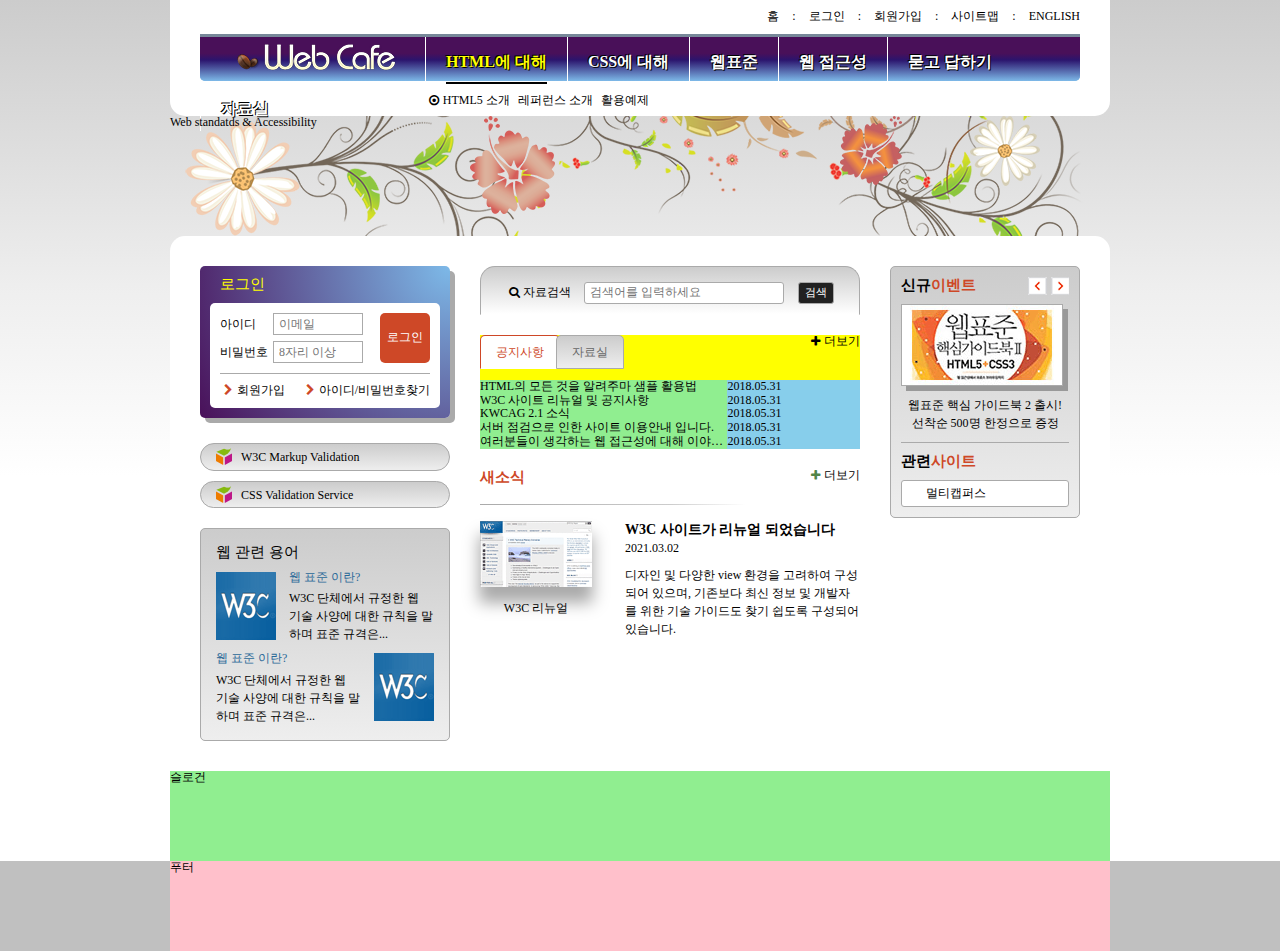
==== commit ea60d8a3: "관련사이트 메니메이션 및 디자인" ====
--- a/index.html
+++ b/index.html
@@ -300,7 +300,7 @@
                 <section class="related">
                   <h2 class="related-heading">관련<span class="point-color">사이트</span>
                   </h2>
-                  <ul class="rekated">
+                  <ul class="related-list" tabindex="0">
                     <li><a href="#">멀티캡퍼스</a></li>
                     <li><a href="#">W3C</a></li>
                     <li><a href="#">CSS ZenGarden</a></li>
--- a/css/style.css
+++ b/css/style.css
@@ -631,6 +631,10 @@
 .event img{
     vertical-align: top;
 }
+.event-heading, .related-heading{
+    font-size: 1.5rem;
+    margin: 0 0 10px 0;
+}
 .event-brief{
     text-align: center;
     /* font-size: 14px; */
@@ -669,11 +673,40 @@
     background-position: -35px 0 ; /* !important,  x좌표, y좌표*/
 }
 .related{
-    background-color: violet;
-}
-.event-heading, .related-heading{
-    font-size: 1.5rem;
-    margin: 0 0 10px 0;
+    padding-top: 10px;
+}
+.related-list{
+    background-color: #fff;
+    height: 27px;
+    border: 1px solid #aaa;
+    border-radius: 3px;
+    overflow: hidden;
+    /* font-size: 1.5rem; */
+    /* padding: 5px; */
+    margin: 0;
+    padding-left: 0;
+    list-style-type: none;
+    /* transition-property: height, padding;
+    transition-duration: 2s, 0.5s;
+    transition-delay: 0, 1s; */
+    /* transition-property:  height, padding, background-color;  */
+    transition-property: all;
+    /* transition-duration: 2s,1s; */
+    transition-duration: 0.4s
+    /* transition-delay: 0s, 1s; */
+}
+.related-list a{
+    display: block;
+    line-height: 25px;
+    text-indent: 2em;
+}
+.related-list a:focus{
+    outline: 1px solid chocolate;
+    outline-offset: -2px;/*border는 쓸수없는 기능*/
+}
+.related-list:hover, .related-list:focus{
+    height:147px;
+    padding: 10px 0;
 }
 /* 슬로건 */
 .slogan{
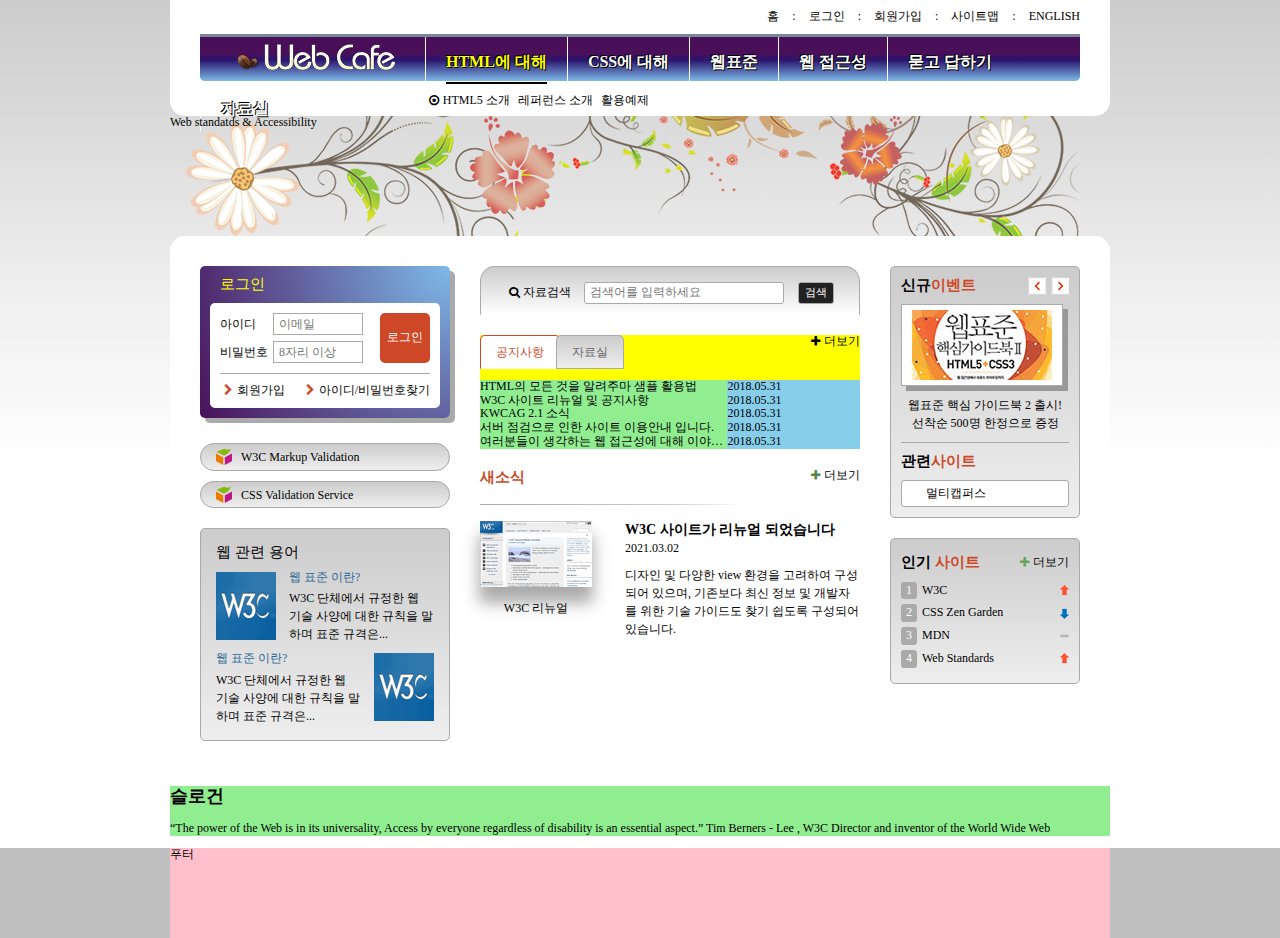
==== commit 4430f2f4: "인기사이트 마크업, 디자인 및 슬로건 마크업" ====
--- a/index.html
+++ b/index.html
@@ -283,7 +283,7 @@
             <div class="group group3">
               <div class="gradient-box">
                 <section class="event">
-                  <h2 class="event-heading">신규<span class="point-color">이벤트</span></h2>
+                  <h2 class="event-heading section-heading">신규<span class="point-color">이벤트</span></h2>
                   <div id="eventDetail">
                     <span class="drop-shadow"><img src="/images/free_gift.gif" alt="이벤트 경품: 웹 표준 핵심 가이드북 2 도서"></span>
                     <p class="event-brief">
@@ -298,7 +298,7 @@
                   </div>
                 </section>
                 <section class="related">
-                  <h2 class="related-heading">관련<span class="point-color">사이트</span>
+                  <h2 class="related-heading section-heading">관련<span class="point-color">사이트</span>
                   </h2>
                   <ul class="related-list" tabindex="0">
                     <li><a href="#">멀티캡퍼스</a></li>
@@ -309,9 +309,40 @@
                   </ul>
                 </section>
               </div>
+              <section class="favorite gradient-box">
+                <h2 class="favorite-heading section-heading">인기 <span class="point-color">사이트</span></h2>
+                <ol class="favorite-list">
+                  <li class="no1">
+                    <a href="#">W3C</a>
+                    <em class="up">상승</em>
+                  </li>
+                  <li class="no2">
+                    <a href="#">CSS Zen Garden</a>
+                    <em class="down">하락</em>
+                  </li>
+                  <li class="no3">
+                    <a href="#">MDN</a>
+                    <em class="stop">멈춤</em>
+                  </li>
+                  <li class="no4">
+                    <a href="#">Web Standards</a>
+                    <em class="up">상승</em>
+                  </li>
+                </ol>
+                <a href="#" class="icon-plus favorite-more" title="인기 사이트">더보기</a>
+              </section>
             </div>
         </main>
-        <article class="slogan">슬로건</article>
+        <article class="slogan">
+          <h2 class="slogan-heading" title="웹카페에서 웹표준을">슬로건</h2>
+          <p class="slogan-content">
+            <q cite="http://w3.org/WAI">The power of the Web is in its universality, Access by everyone regardless of disability is an essential aspect.</q>
+            Tim Berners - Lee , W3C Director and inventor of the World Wide Web
+          </p>
+          <footer class="a11y-hidden">
+            출처 : W3C, http://w3.org/WAI/
+          </footer>
+        </article>
         <footer class="footer">
             <div class="footer-content">푸터</div>
         </footer>
--- a/css/style.css
+++ b/css/style.css
@@ -631,7 +631,7 @@
 .event img{
     vertical-align: top;
 }
-.event-heading, .related-heading{
+.section-heading{
     font-size: 1.5rem;
     margin: 0 0 10px 0;
 }
@@ -708,10 +708,67 @@
     height:147px;
     padding: 10px 0;
 }
+/*인기사이트*/
+.favorite{
+    margin-top: 20px;
+    position: relative;
+    padding-top: 15px;
+}
+.favorite-more{
+    position: absolute;
+    top: 9px;
+    /* left: 130px; */
+    right: 2px;
+    padding: 8px;
+}
+.favorite-list{
+    margin: 0;
+    padding: 0;
+    list-style-type: none;
+    /* font-size: 1.5rem; */
+}
+.favorite-list li{
+    counter-increment: number;
+    margin: 5px 0;
+    display: flex;
+    align-items: center;
+}
+.favorite-list li::before{
+    content: counter(number);
+    color: #fff;
+    background-color: #aaa;
+    border-radius: 3px;
+    padding: 2px 5px;
+    margin-right: 5px;
+    /* display: inline-block; */
+}
+.favorite-list a{
+    flex-grow: 1;
+}
+.favorite-list .up,
+.favorite-list .stop,
+.favorite-list .down{
+    font-style: normal;
+    width: 9px;
+    height: 11px;
+    text-indent: 9px;
+    overflow: hidden;
+    white-space: nowrap;
+    background-image: url(./images/rank.png);
+    background-repeat: no-repeat;
+}
+.favorite-list .stop{
+    background-position: 0% 50%;
+}
+.favorite-list .down{
+    background-position: 0 100%;
+}
+.favorite-more::before{ /*content는 다른곳에 가지고 있다*/
+    color:hsla(110, 30%, 50%, 1)
+}
 /* 슬로건 */
 .slogan{
     background-color: lightgreen;
-    height: 10vh;
     /* clear: both; float랑 겹치지 않게 하기위해
     margin-top: 200px; */
 }
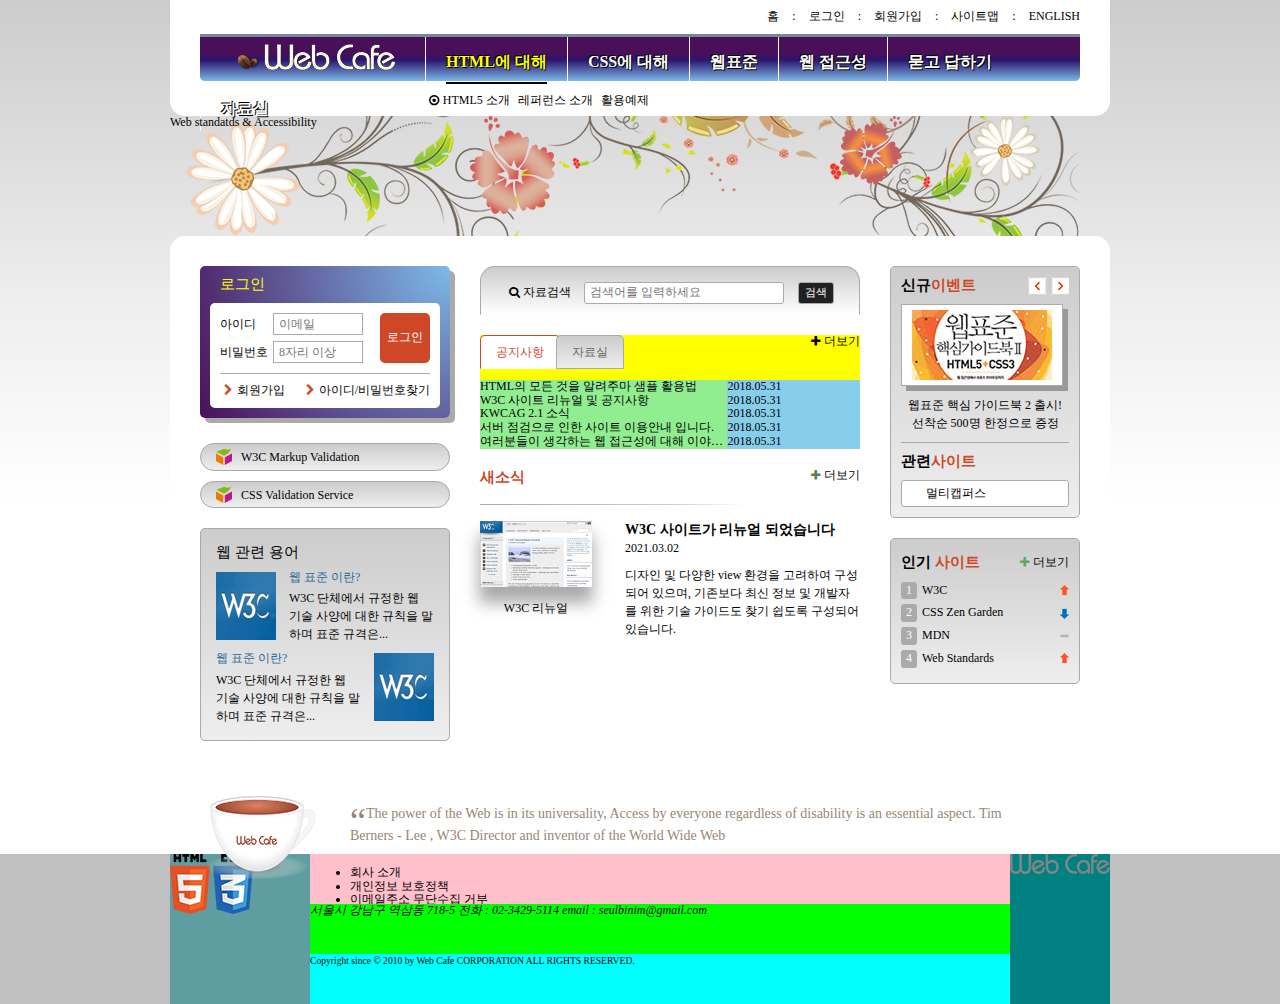
==== commit aa26d82c: "footer 그리드 레이아웃" ====
--- a/index.html
+++ b/index.html
@@ -344,7 +344,37 @@
           </footer>
         </article>
         <footer class="footer">
-            <div class="footer-content">푸터</div>
+            <div class="footer-content">
+              <div class="footer-logo">
+                <a href="#"><img src="./images/footer_logo.png" alt="Web cage"></a>
+              </div>
+              <div class="guide">
+                <ul class="guide-list">
+                  <li><a href="#">회사 소개</a></li>
+                  <li><a href="#">개인정보 보호정책</a></li>
+                  <li><a href="#">이메일주소 무단수집 거부</a></li>
+                  <li><a href="#">contact us</a></li>
+                  <li><a href="#">site map</a></li>
+                </ul>
+              </div>
+              <div class="address">
+                <address>
+                  <span>서울시 강남구 역삼동 718-5</span>
+                  <span>전화 : 02-3429-5114</span>
+                  <span>email : <a href="mailto:seulbinim@gmail.com?">seulbinim@gmail.com</a></span>
+                </address>
+              </div>
+            
+            <div class="copyright">
+              <small>
+                Copyright since &copy; 2010 by Web Cafe CORPORATION ALL RIGHTS RESERVED.
+              </small>
+            </div>
+            <div class="badge">
+              <img src="images/html5_logo.png" alt="최신 표준인 HTML5를 사용하여 마크업 했습니다.">
+              <img src="images/css3_logo.png" alt="최신 기술인 CSS3를 활용하여 디자인 했습니다.">
+            </div>
+            </div>
         </footer>
     </div>
 </body>
--- a/css/style.css
+++ b/css/style.css
@@ -768,10 +768,50 @@
 }
 /* 슬로건 */
 .slogan{
-    background-color: lightgreen;
+    position: relative;
+    padding: 15px 100px 10px 180px;
     /* clear: both; float랑 겹치지 않게 하기위해
     margin-top: 200px; */
-}
+
+}
+.slogan-heading{
+    width: 110px;
+    height: 83px;
+    line-height: 83px;
+    text-align: center;
+    position: absolute;
+    bottom: -25px;
+    left: 35px;
+    margin: 0;
+}
+.slogan-heading::after{
+    content: "";
+    position: absolute;
+    background-image: url(./images/coffee.png);
+    width: 100%;
+    height: 100%;
+    background-repeat: no-repeat;
+    top: 0;
+    left: 0;
+
+}
+.slogan-content{
+    font-size: 1.4rem;
+    color: #988574;
+    margin: 0;
+}
+/* .slogan-content q{
+    quotes: "[[""]]";
+} */
+.slogan-content q::before{
+    font-size: 3.6rem;
+    position: relative;
+    top: 15px;
+}
+.slogan-content q::after{
+    content: "";
+}
+
 /* .slogan::before{
     content: "첫번째 자식요소입니다.";
 }
@@ -786,5 +826,36 @@
 
 .footer-content{
     background-color: pink;
-    height: 10vh;
+    display: grid;
+    grid-template-columns: 140px 1fr 100px; /*3개의 컬럼 생성, 1fr 분수*/
+    grid-template-rows: 50px 50px 50px;
+    grid-template-areas: "badge guide    logo" 
+                         "badge address      logo"
+                         "badge copyright   logo";
+}               
+.footer-logo{
+    background-color: teal;
+    /* grid-area: 1 / 1 / 4 / 2;  */
+    grid-area: logo;
+}
+.guide{
+    grid-area: guide;
+}
+.address{
+    background-color: lime;
+    /* grid-row-start: 2;
+    grid-column-start: 2;
+    grid-row-end: 3;
+    grid-column-end: 3; */
+    grid-area: address;
+}
+.copyright{
+    /* grid-area: 3 / 2 / 4 / 3; 단축 표기법 */
+    background-color: aqua;
+    grid-area: copyright;
+}
+.badge{
+    grid-area: 1 / 3 / 4 / 4;
+    background-color: cadetblue;
+    grid-area: badge;
 }